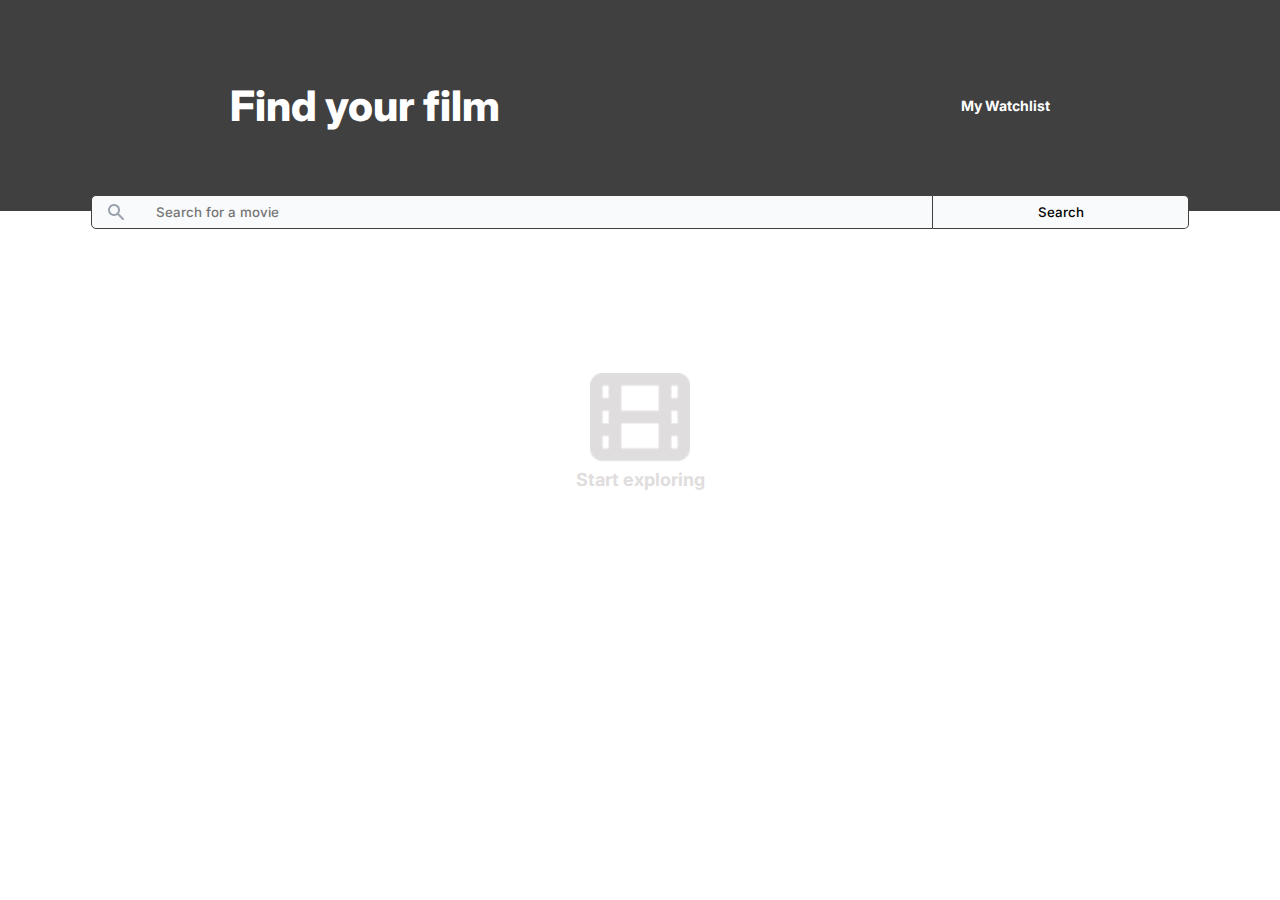
==== index.html @ 11211bb0 "Add files via upload" ====
<!DOCTYPE html>
<html lang="en">
	<head>
		<meta charset="UTF-8" />
		<meta http-equiv="X-UA-Compatible" content="IE=edge" />
		<meta name="viewport" content="width=device-width, initial-scale=1.0" />
		<link rel="preconnect" href="https://fonts.googleapis.com" />
		<link rel="preconnect" href="https://fonts.gstatic.com" crossorigin />
		<link
			href="https://fonts.googleapis.com/css2?family=Inter:wght@400;500;700;800&display=swap"
			rel="stylesheet"
		/>
		<link rel="stylesheet" href="css/index.css" />
		<title>MovieList Homepage</title>
	</head>
	<body>
		<div class="header-section">
			<h1 class="header-main-text">Find your film</h1>
			<a href="watchlist.html" class="header-sub-text">My Watchlist</a>
		</div>
		<div class="search-bar">
			<form class="search-form">
				<input
					type="text"
					placeholder="Search for a movie"
					class="search-input"
				/>
				<button class="search-btn">Search</button>
			</form>
		</div>
		<div class="movie-content">
			<img
				src="icons/movie-film.png"
				class="movie-film-icon-placeholder"
				alt="A film reel icon"
			/>
			<h2 class="explore-text">Start exploring</h2>
		</div>
		<script src="js/index.js"></script>
	</body>
</html>
---- css/index.css ----
body,
html {
	margin: 0;
	font-family: "Inter", sans-serif;
}

.header-section {
	display: flex;
	justify-content: space-around;
	padding: 5em 0;
	background-image: url(../img/movies-background-crop.jpg);
	background-color: #404040;
	background-blend-mode: multiply;
	background-size: cover;
	background-position: center;
	color: white;
}

h1,
a {
	margin: 0;
	display: flex;
	align-items: center;
}

.search-bar {
	display: flex;
	justify-content: center;
	margin-top: -1em;
}

.search-input {
	border-top-left-radius: 5px;
	border-bottom-left-radius: 5px;
	border: 1px solid #404040;
	width: 60%;
	padding: 8px;
	outline: none;
	background-color: #f9fafb;
	font-family: "Inter", sans-serif;
	font-weight: 500;
	background-image: url("../icons/search-icon.png");
	background-repeat: no-repeat;
	background-position: 2% 50%;
	padding-left: 5%;
}

.search-btn {
	width: 20%;
	border: 1px solid #404040;
	border-left: none;
	background-color: #f9fafb;
	outline: none;
	font-family: "Inter", sans-serif;
	font-weight: 500;
	border-top-right-radius: 5px;
	border-bottom-right-radius: 5px;
}

.search-btn:active {
	background-color: #404040;
	color: white;
	border: none;
	outline: none;
}

.movie-content,
.movie-placehold {
	display: flex;
	flex-direction: column;
	margin-top: 2em;
	align-items: center;
	justify-content: center;
}

.movie-content img {
	width: 20%;
}

.movie-film-icon-placeholder {
	margin-top: 7em;
	max-width: 100px;
}

.movie {
	display: flex;
	max-width: 750px;
	width: 95%;
	margin-top: 1em;
	padding-bottom: 1em;
	border-bottom: 1px solid gray;
}

.movie-title {
	color: black;
	font-weight: 500;
	font-size: 1.125rem;
	margin: 0;
}

.run-time-text,
.genre-text {
	font-size: 0.75rem;
	font-weight: 400;
}

.plot-text {
	font-size: 0.875rem;
	color: #6b7280;
	line-height: 1.5;
}

.genre-text {
	margin: 0 1em;
}

.movie-data {
	margin-left: 1em;
}

.movie img {
	max-height: 150px;
	max-width: 100px;
	object-fit: cover;
}

/* Typography */

.header-main-text {
	font-weight: 800;
	font-size: 2.625rem;
}

.explore-text {
	margin-top: 0.4em;
	color: #dfdddd;
	font-size: 1.125rem;
	font-weight: 700;
}

.header-sub-text,
.header-sub-text:visited {
	font-weight: 700;
	font-size: 0.875rem;
	color: white;
	text-decoration: none;
}

.header-sub-text:active {
	color: #404040;
}

.add-movie-text img {
	height: 18px;
	width: 18px;
	margin-right: 3px;
}

.add-movie-text,
.add-movie-text:visited {
	color: #363636;
	text-decoration: none;
	font-weight: 700;
	font-family: "Inter", sans-serif;
	font-size: 0.875rem;
}

.watchlist-add-btn,
.watchlist-remove-btn {
	background: none;
	border: none;
	background-image: url("../icons/add-icon.png");
	background-repeat: no-repeat;
	background-size: 17px 17px;
	padding-left: 1.7em;
	cursor: pointer;
	font-weight: 400;
	font-family: "Inter", sans-serif;
	margin-left: 1em;
}

.watchlist-remove-btn {
	background-image: url("../icons/delete-icon.png");
}

form {
	width: 100%;
	display: flex;
	justify-content: center;
}
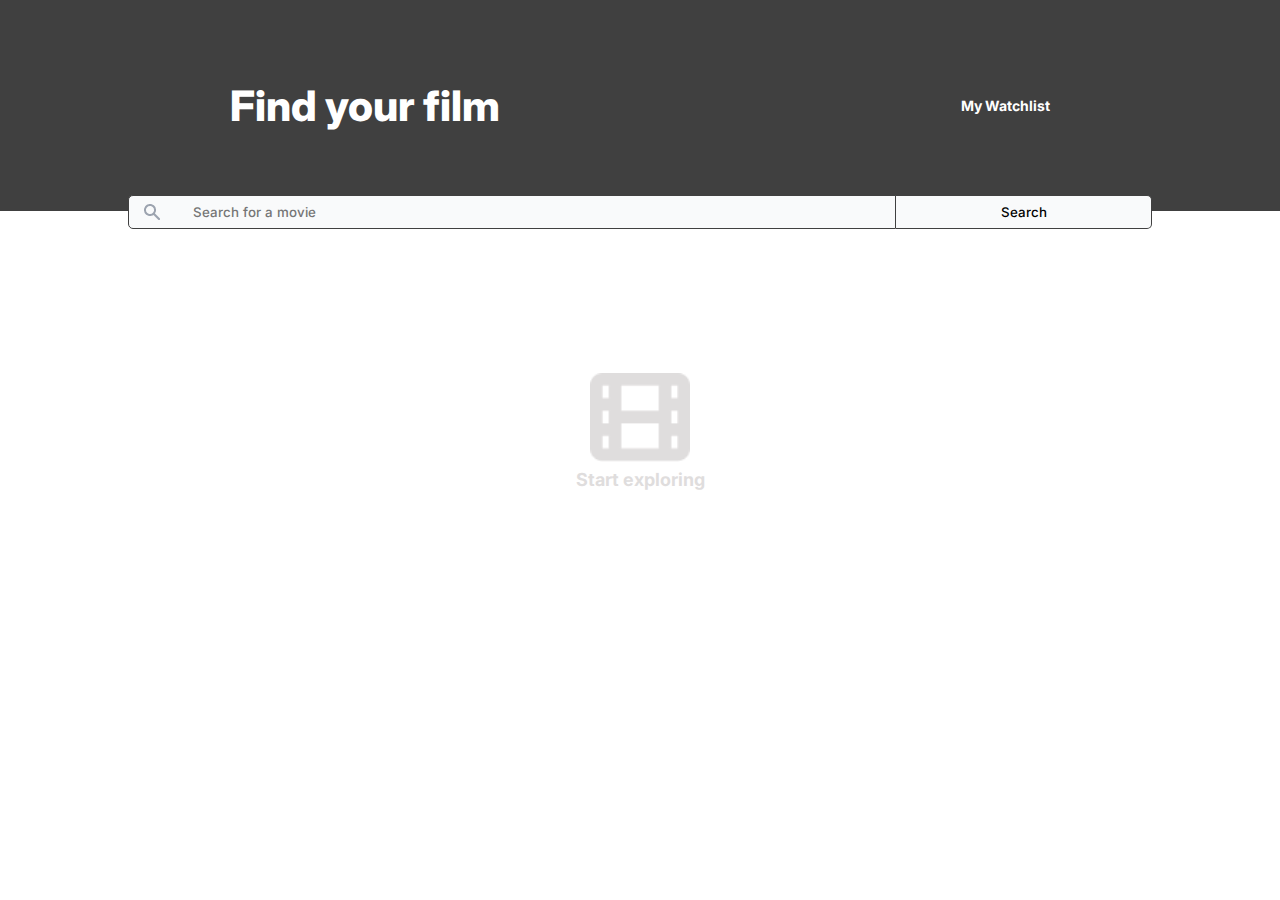
==== commit 02e72b42: "added copyright notice" ====
--- a/index.html
+++ b/index.html
@@ -1,6 +1,7 @@
 <!DOCTYPE html>
 <html lang="en">
 	<head>
+		<!-- Copyright (c) 2024 Dante Passalacqua -->
 		<meta charset="UTF-8" />
 		<meta http-equiv="X-UA-Compatible" content="IE=edge" />
 		<meta name="viewport" content="width=device-width, initial-scale=1.0" />
@@ -11,7 +12,13 @@
 			rel="stylesheet"
 		/>
 		<link rel="stylesheet" href="css/index.css" />
-		<title>MovieList Homepage</title>
+		<link
+			rel="shortcut icon"
+			href="./icons/favicon.png"
+			type="image/x-icon"
+			sizes="32x32"
+		/>
+		<title>Homepage - MovieList</title>
 	</head>
 	<body>
 		<div class="header-section">
--- a/css/index.css
+++ b/css/index.css
@@ -1,7 +1,16 @@
+/* Copyright (c) 2024 Dante Passalacqua */
+
+*,
+*::before,
+*::after {
+	box-sizing: border-box;
+	margin: 0;
+	padding: 0;
+}
+
 body,
 html {
-	margin: 0;
-	font-family: "Inter", sans-serif;
+	font-family: 'Inter', sans-serif;
 }
 
 .header-section {
@@ -37,9 +46,9 @@
 	padding: 8px;
 	outline: none;
 	background-color: #f9fafb;
-	font-family: "Inter", sans-serif;
+	font-family: 'Inter', sans-serif;
 	font-weight: 500;
-	background-image: url("../icons/search-icon.png");
+	background-image: url('../icons/search-icon.png');
 	background-repeat: no-repeat;
 	background-position: 2% 50%;
 	padding-left: 5%;
@@ -51,7 +60,7 @@
 	border-left: none;
 	background-color: #f9fafb;
 	outline: none;
-	font-family: "Inter", sans-serif;
+	font-family: 'Inter', sans-serif;
 	font-weight: 500;
 	border-top-right-radius: 5px;
 	border-bottom-right-radius: 5px;
@@ -144,10 +153,15 @@
 	font-size: 0.875rem;
 	color: white;
 	text-decoration: none;
+	animation: all linear 500ms;
 }
 
 .header-sub-text:active {
-	color: #404040;
+	transform: scale(0.95);
+}
+
+.header-sub-text:hover {
+	color: #e4e4e4;
 }
 
 .add-movie-text img {
@@ -161,7 +175,7 @@
 	color: #363636;
 	text-decoration: none;
 	font-weight: 700;
-	font-family: "Inter", sans-serif;
+	font-family: 'Inter', sans-serif;
 	font-size: 0.875rem;
 }
 
@@ -169,18 +183,18 @@
 .watchlist-remove-btn {
 	background: none;
 	border: none;
-	background-image: url("../icons/add-icon.png");
+	background-image: url('../icons/add-icon.png');
 	background-repeat: no-repeat;
 	background-size: 17px 17px;
 	padding-left: 1.7em;
 	cursor: pointer;
 	font-weight: 400;
-	font-family: "Inter", sans-serif;
+	font-family: 'Inter', sans-serif;
 	margin-left: 1em;
 }
 
 .watchlist-remove-btn {
-	background-image: url("../icons/delete-icon.png");
+	background-image: url('../icons/delete-icon.png');
 }
 
 form {
